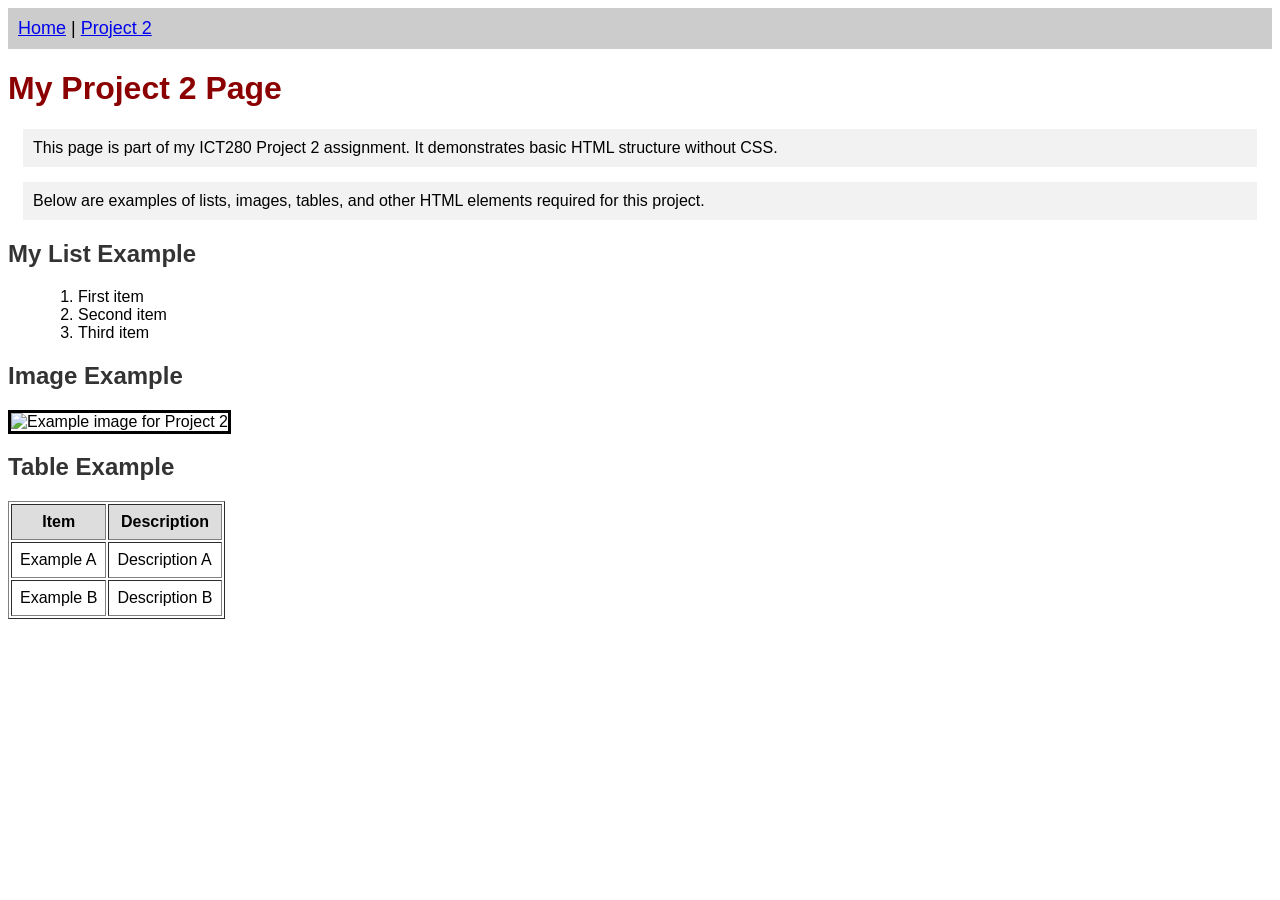
==== html/project2.html @ f4fbf258 "Final project updates and validation fixes." ====
<!DOCTYPE html>
<html>
<head>
    <title>Project 2 - HTML Page</title>
</head>

<body bgcolor="#ffffff" style="font-family: Arial;">

    <!-- Navigation Bar -->
    <nav style="background-color: #cccccc; padding: 10px; margin-bottom: 20px;">
        <font size="4">
            <a href="../index.html">Home</a> |
            <a href="project2.html">Project 2</a>
        </font>
    </nav>

    <h1 style="color: darkred; font-size: 32px;">My Project 2 Page</h1>

    <p style="margin: 15px; padding: 10px; background-color: #f2f2f2;">
        This page is part of my ICT280 Project 2 assignment. It demonstrates basic HTML structure without CSS.
    </p>

    <p style="margin: 15px; padding: 10px; background-color: #f2f2f2;">
        Below are examples of lists, images, tables, and other HTML elements required for this project.
    </p>

    <h2 style="color: #333333;">My List Example</h2>
    <ol style="margin-left: 30px;">
        <li>First item</li>
        <li>Second item</li>
        <li>Third item</li>
    </ol>

    <h2 style="color: #333333;">Image Example</h2>
    <img src="../images/sample2.jpg" alt="Example image for Project 2" width="300" style="border: 3px solid black;">

    <h2 style="color: #333333;">Table Example</h2>
    <table border="1" cellpadding="8" style="background-color: #ffffff; margin-top: 10px;">
        <tr style="background-color: #dddddd;">
            <th>Item</th>
            <th>Description</th>
        </tr>
        <tr>
            <td>Example A</td>
            <td>Description A</td>
        </tr>
        <tr>
            <td>Example B</td>
            <td>Description B</td>
        </tr>
    </table>

</body>
</html>
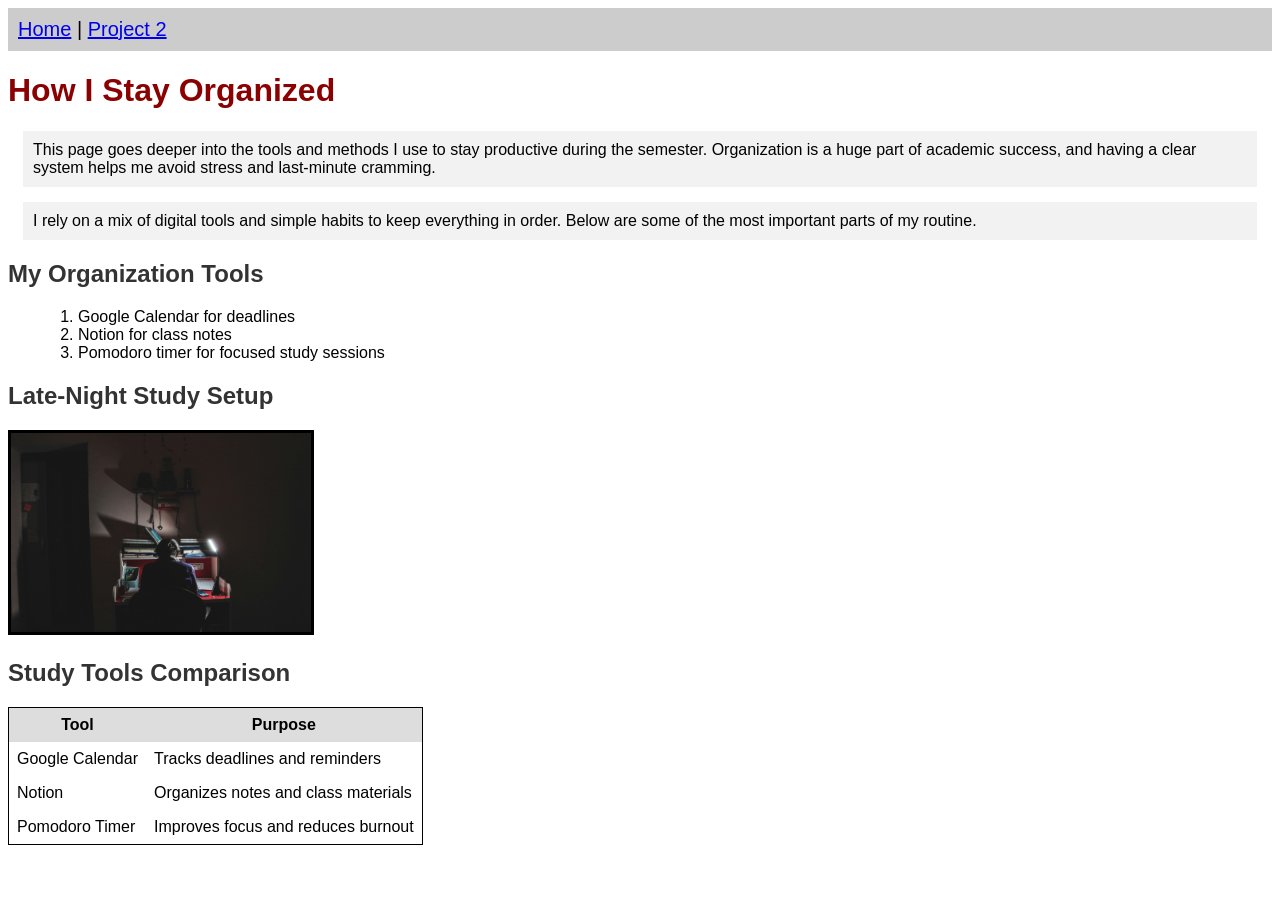
==== commit f8182c83: "Final project updates and validation fixes" ====
--- a/html/project2.html
+++ b/html/project2.html
@@ -1,52 +1,57 @@
 <!DOCTYPE html>
-<html>
+<html lang="en">
 <head>
-    <title>Project 2 - HTML Page</title>
+    <meta charset="UTF-8">
+    <title>Project 2 - Study Page</title>
 </head>
 
-<body bgcolor="#ffffff" style="font-family: Arial;">
+<body style="background-color: #ffffff; font-family: Arial;">
 
     <!-- Navigation Bar -->
     <nav style="background-color: #cccccc; padding: 10px; margin-bottom: 20px;">
-        <font size="4">
+        <span style="font-size: 20px;">
             <a href="../index.html">Home</a> |
             <a href="project2.html">Project 2</a>
-        </font>
+        </span>
     </nav>
 
-    <h1 style="color: darkred; font-size: 32px;">My Project 2 Page</h1>
+    <h1 style="color: darkred; font-size: 32px;">How I Stay Organized</h1>
 
     <p style="margin: 15px; padding: 10px; background-color: #f2f2f2;">
-        This page is part of my ICT280 Project 2 assignment. It demonstrates basic HTML structure without CSS.
+        This page goes deeper into the tools and methods I use to stay productive during the semester. Organization is a huge part of academic success, and having a clear system helps me avoid stress and last‑minute cramming.
     </p>
 
     <p style="margin: 15px; padding: 10px; background-color: #f2f2f2;">
-        Below are examples of lists, images, tables, and other HTML elements required for this project.
+        I rely on a mix of digital tools and simple habits to keep everything in order. Below are some of the most important parts of my routine.
     </p>
 
-    <h2 style="color: #333333;">My List Example</h2>
+    <h2 style="color: #333333;">My Organization Tools</h2>
     <ol style="margin-left: 30px;">
-        <li>First item</li>
-        <li>Second item</li>
-        <li>Third item</li>
+        <li>Google Calendar for deadlines</li>
+        <li>Notion for class notes</li>
+        <li>Pomodoro timer for focused study sessions</li>
     </ol>
 
-    <h2 style="color: #333333;">Image Example</h2>
-    <img src="../images/sample2.jpg" alt="Example image for Project 2" width="300" style="border: 3px solid black;">
+    <h2 style="color: #333333;">Late‑Night Study Setup</h2>
+    <img src="../images/latenight_study.jpg" alt="Late-night study desk with laptop and notes" width="300" style="border: 3px solid black;">
 
-    <h2 style="color: #333333;">Table Example</h2>
-    <table border="1" cellpadding="8" style="background-color: #ffffff; margin-top: 10px;">
+    <h2 style="color: #333333;">Study Tools Comparison</h2>
+    <table style="border: 1px solid black; background-color: #ffffff; margin-top: 10px; border-collapse: collapse;">
         <tr style="background-color: #dddddd;">
-            <th>Item</th>
-            <th>Description</th>
+            <th style="padding: 8px;">Tool</th>
+            <th style="padding: 8px;">Purpose</th>
         </tr>
         <tr>
-            <td>Example A</td>
-            <td>Description A</td>
+            <td style="padding: 8px;">Google Calendar</td>
+            <td style="padding: 8px;">Tracks deadlines and reminders</td>
         </tr>
         <tr>
-            <td>Example B</td>
-            <td>Description B</td>
+            <td style="padding: 8px;">Notion</td>
+            <td style="padding: 8px;">Organizes notes and class materials</td>
+        </tr>
+        <tr>
+            <td style="padding: 8px;">Pomodoro Timer</td>
+            <td style="padding: 8px;">Improves focus and reduces burnout</td>
         </tr>
     </table>
 
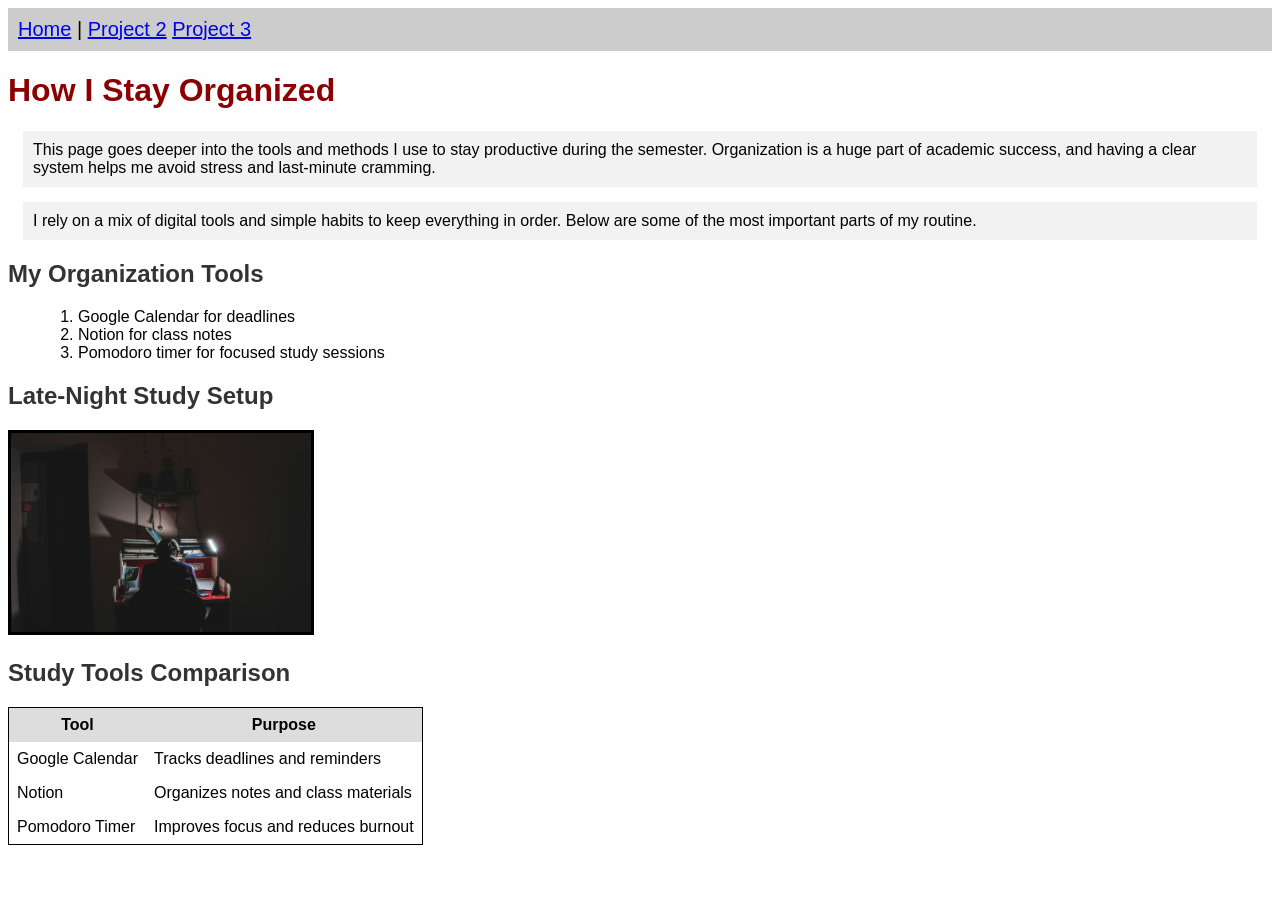
==== commit 61077b0c: "Added navigation bars to all pages!" ====
--- a/html/project2.html
+++ b/html/project2.html
@@ -12,6 +12,7 @@
         <span style="font-size: 20px;">
             <a href="../index.html">Home</a> |
             <a href="project2.html">Project 2</a>
+            <a href="project3.html">Project 3</a>
         </span>
     </nav>
 
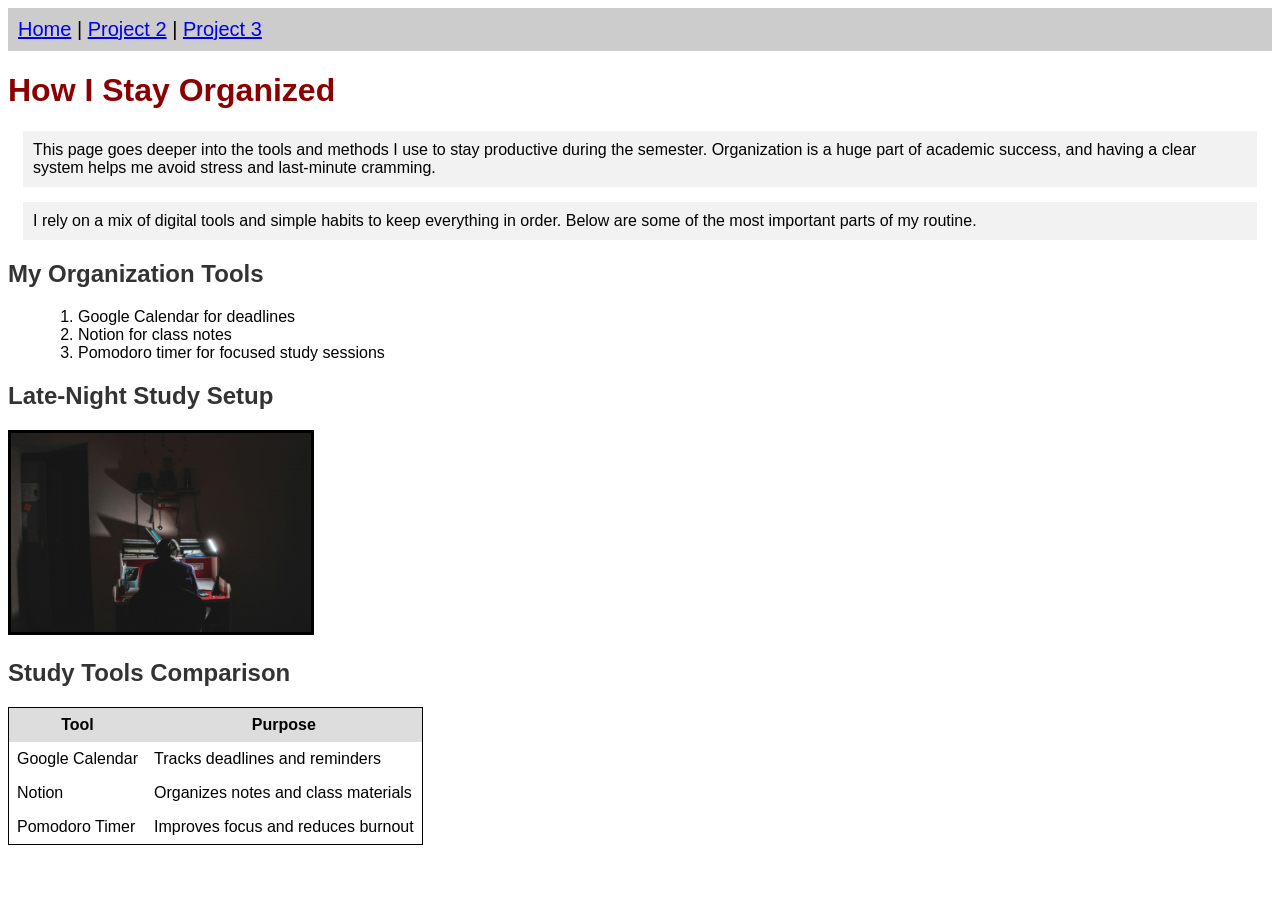
==== commit 01be0cb0: "fixed nav bar spacing on project 3" ====
--- a/html/project2.html
+++ b/html/project2.html
@@ -11,7 +11,7 @@
     <nav style="background-color: #cccccc; padding: 10px; margin-bottom: 20px;">
         <span style="font-size: 20px;">
             <a href="../index.html">Home</a> |
-            <a href="project2.html">Project 2</a>
+            <a href="project2.html">Project 2</a> | 
             <a href="project3.html">Project 3</a>
         </span>
     </nav>
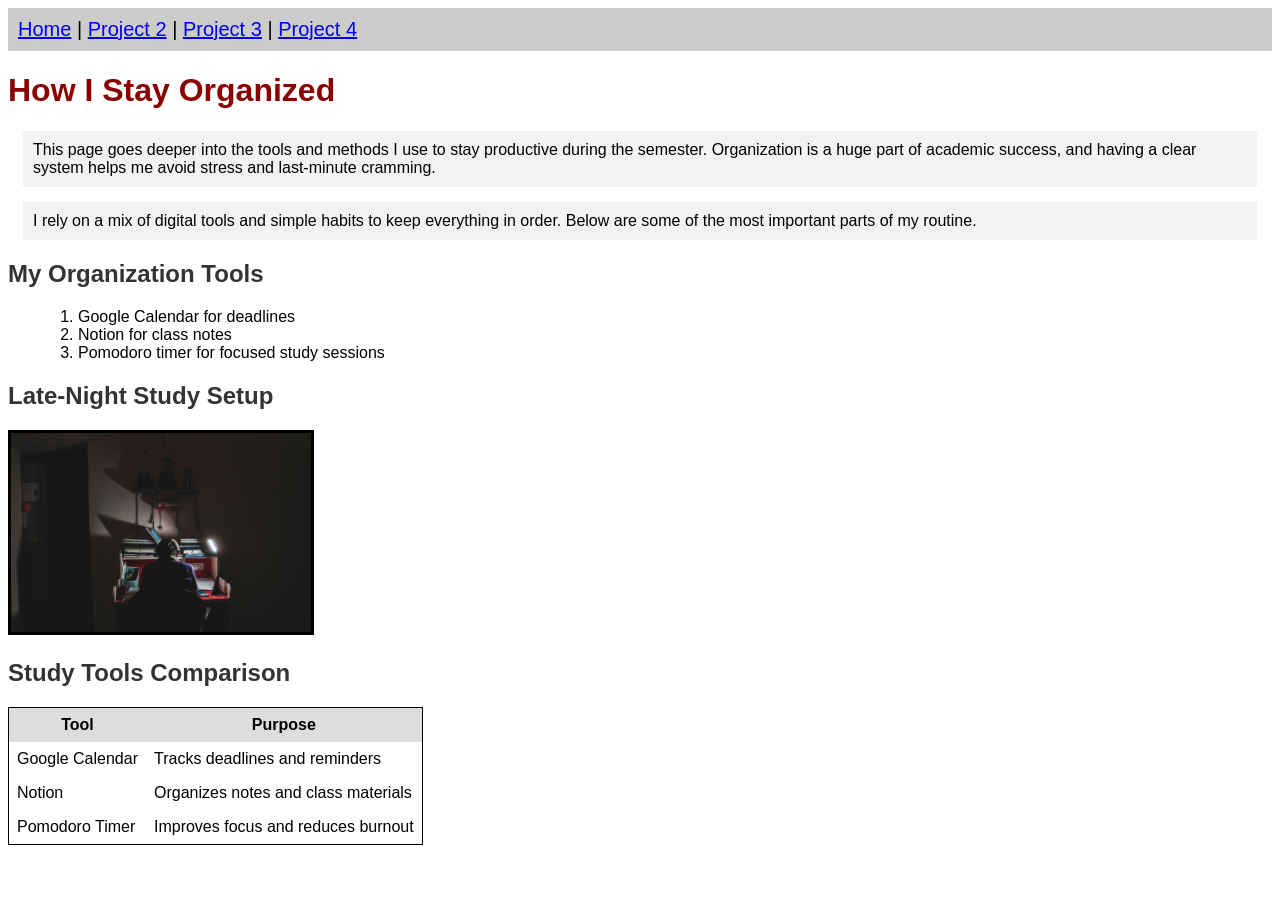
==== commit 191c492f: "Updated Project 4" ====
--- a/html/project2.html
+++ b/html/project2.html
@@ -11,8 +11,9 @@
     <nav style="background-color: #cccccc; padding: 10px; margin-bottom: 20px;">
         <span style="font-size: 20px;">
             <a href="../index.html">Home</a> |
-            <a href="project2.html">Project 2</a> | 
-            <a href="project3.html">Project 3</a>
+            <a href="project2.html">Project 2</a> |
+            <a href="../html/project3.html">Project 3</a> |
+            <a href="project4.html">Project 4</a>
         </span>
     </nav>
 
